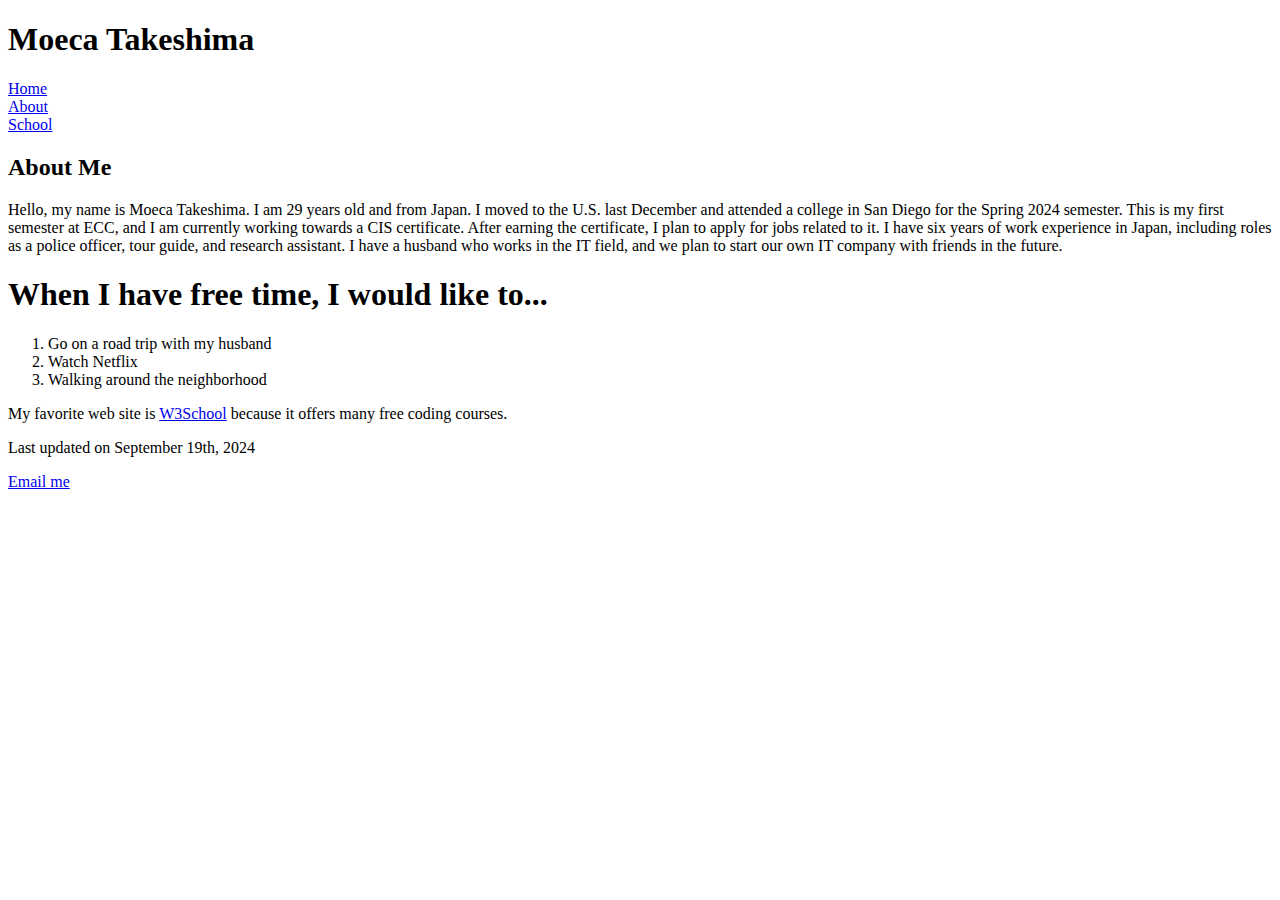
==== index.html @ debfdc1c "Add files via upload" ====
<!DOCTYPE html>
<html lang="en">

<head>
    <meta charset="utf-8">
    <title>Moeca Takeshima</title>
</head>

<body>
    
    <h1>Moeca Takeshima</h1>
    <nav>
        <li><a href="index.html">Home</a></li>
        <li><a href="about.html">About</a></li>
        <li><a href="#">School</a></li>
    </nav>
    <h2>About Me</h2>
    <p>Hello, my name is Moeca Takeshima. I am 29 years old and from Japan. I moved to the U.S. last December and attended a college in San Diego for the Spring 2024 semester. This is my first semester at ECC, and I am currently working towards a CIS certificate. After earning the certificate, I plan to apply for jobs related to it. I have six years of work experience in Japan, including roles as a police officer, tour guide, and research assistant. I have a husband who works in the IT field, and we plan to start our own IT company with friends in the future.</p>

    <h1>When I have free time, I would like to...</h1>
    <ol>
        <li>Go on a road trip with my husband</li>
        <li>Watch Netflix</li>
        <li>Walking around the neighborhood</li>
        </ol>

        <p>My favorite web site is <a href="https://www.w3schools.com/">W3School</a> because it offers many free coding courses. </p>

        <footer>
            Last updated on September 19th, 2024
            <p><a href="moeca_takeshima@elcamino.edu">Email me</a></p>
        </footer>
</body>    

</html>
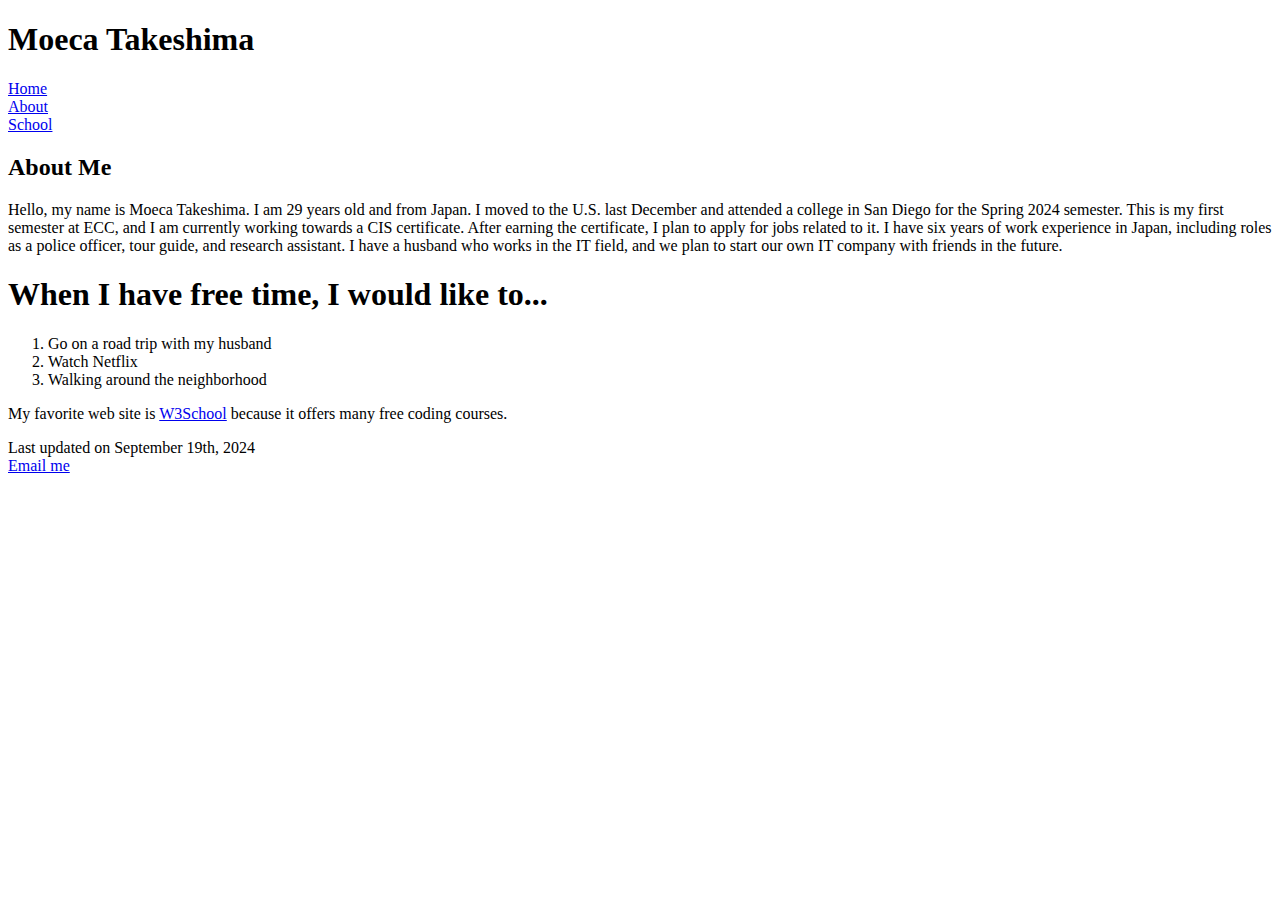
==== commit 64ef3e4b: "Add files via upload" ====
--- a/index.html
+++ b/index.html
@@ -28,7 +28,7 @@
 
         <footer>
             Last updated on September 19th, 2024
-            <p><a href="moeca_takeshima@elcamino.edu">Email me</a></p>
+            <br><a href="moeca_takeshima@elcamino.edu">Email me</a></br>
         </footer>
 </body>    
 
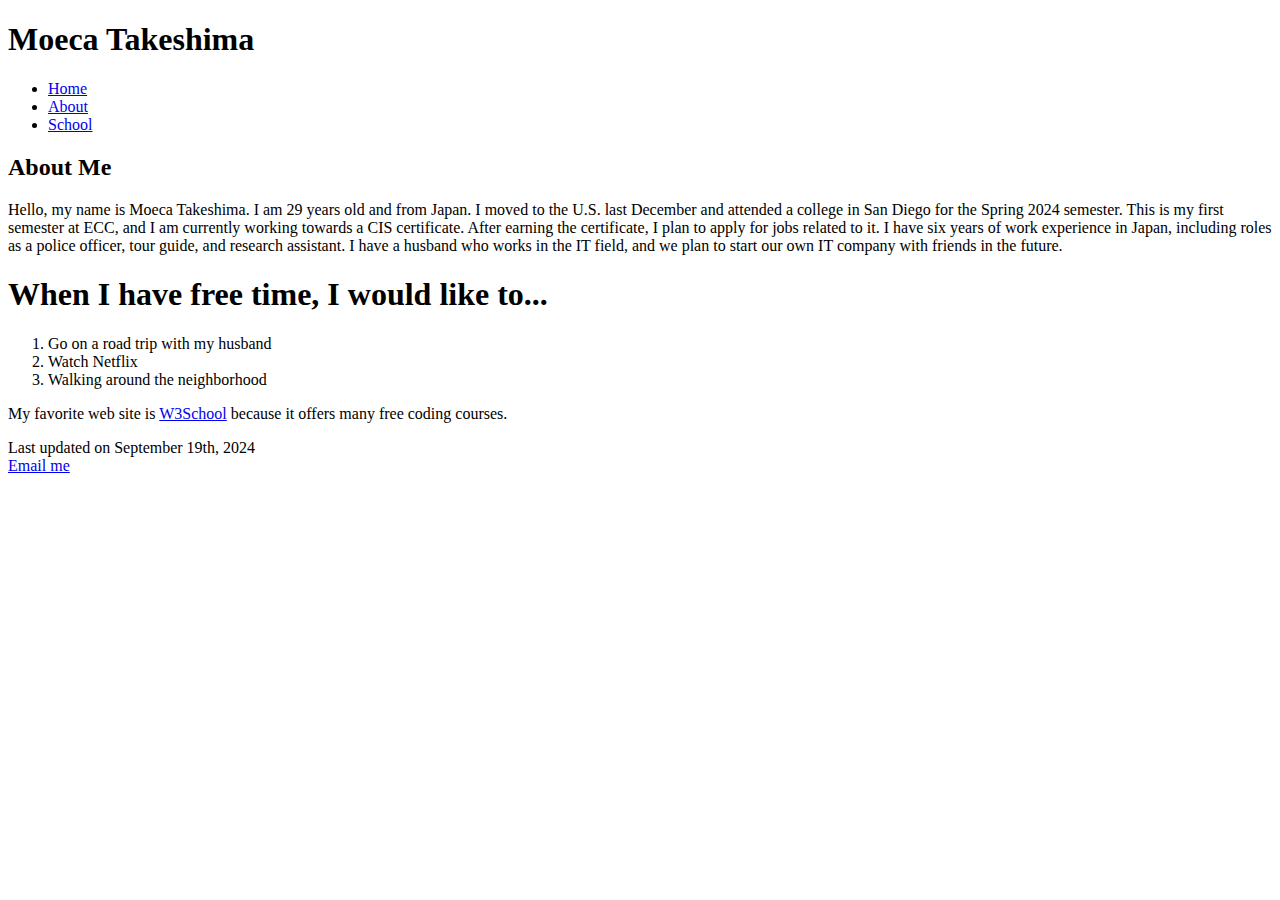
==== commit db06b90b: "Add files via upload" ====
--- a/index.html
+++ b/index.html
@@ -10,9 +10,11 @@
     
     <h1>Moeca Takeshima</h1>
     <nav>
+        <ul>
         <li><a href="index.html">Home</a></li>
         <li><a href="about.html">About</a></li>
         <li><a href="#">School</a></li>
+        </ul>
     </nav>
     <h2>About Me</h2>
     <p>Hello, my name is Moeca Takeshima. I am 29 years old and from Japan. I moved to the U.S. last December and attended a college in San Diego for the Spring 2024 semester. This is my first semester at ECC, and I am currently working towards a CIS certificate. After earning the certificate, I plan to apply for jobs related to it. I have six years of work experience in Japan, including roles as a police officer, tour guide, and research assistant. I have a husband who works in the IT field, and we plan to start our own IT company with friends in the future.</p>
@@ -28,7 +30,7 @@
 
         <footer>
             Last updated on September 19th, 2024
-            <br><a href="moeca_takeshima@elcamino.edu">Email me</a></br>
+            <br><a href="mailto:moeca_takeshima@elcamino.edu">Email me</a>
         </footer>
 </body>    
 
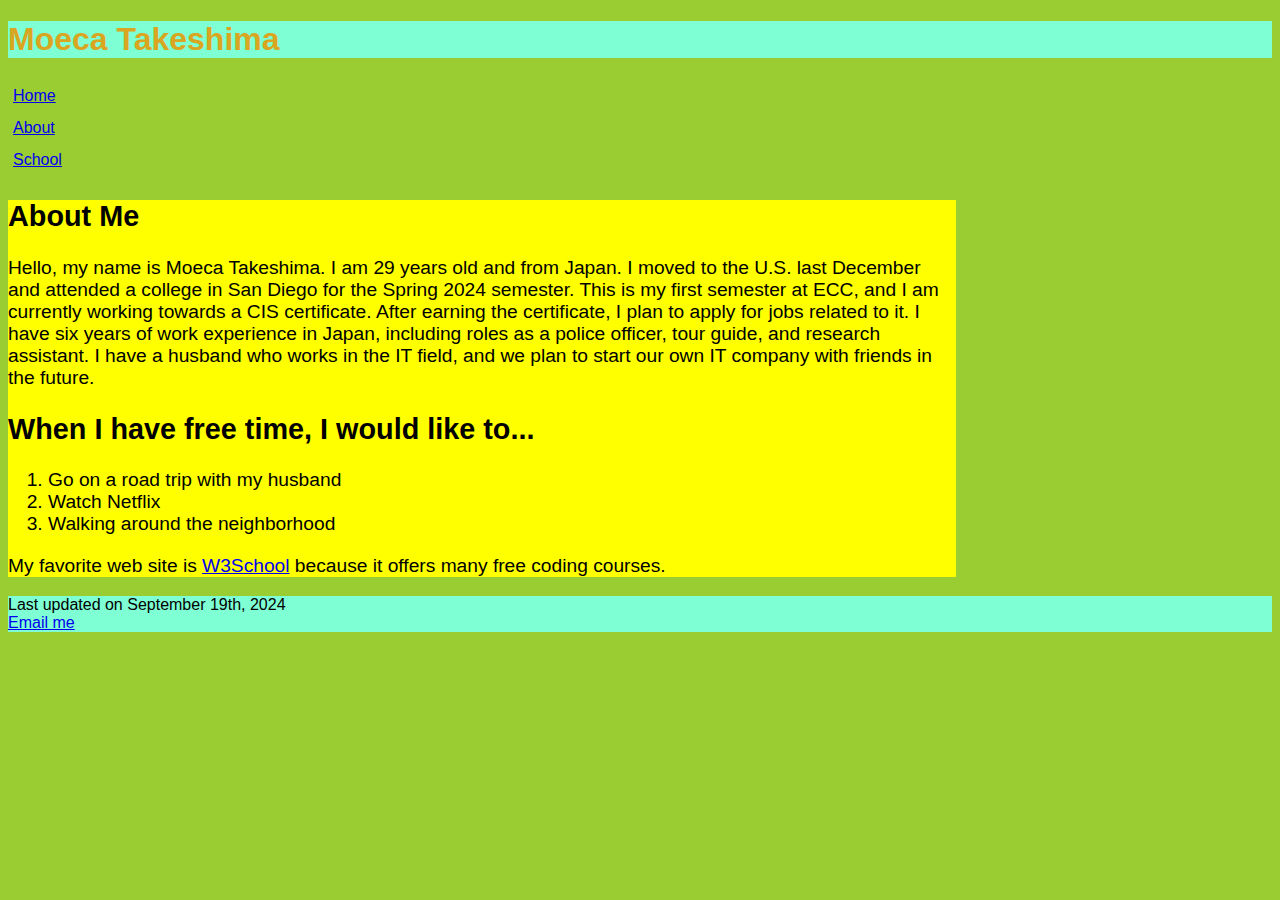
==== commit 1e074cda: "Add files via upload" ====
--- a/index.html
+++ b/index.html
@@ -4,11 +4,12 @@
 <head>
     <meta charset="utf-8">
     <title>Moeca Takeshima</title>
+    <link rel="stylesheet" href="main.css">
 </head>
 
 <body>
     
-    <h1>Moeca Takeshima</h1>
+    <header><h1>Moeca Takeshima</h1></header>
     <nav>
         <ul>
         <li><a href="index.html">Home</a></li>
@@ -16,10 +17,12 @@
         <li><a href="#">School</a></li>
         </ul>
     </nav>
+    
+    <section>
     <h2>About Me</h2>
     <p>Hello, my name is Moeca Takeshima. I am 29 years old and from Japan. I moved to the U.S. last December and attended a college in San Diego for the Spring 2024 semester. This is my first semester at ECC, and I am currently working towards a CIS certificate. After earning the certificate, I plan to apply for jobs related to it. I have six years of work experience in Japan, including roles as a police officer, tour guide, and research assistant. I have a husband who works in the IT field, and we plan to start our own IT company with friends in the future.</p>
 
-    <h1>When I have free time, I would like to...</h1>
+    <h2>When I have free time, I would like to...</h2>
     <ol>
         <li>Go on a road trip with my husband</li>
         <li>Watch Netflix</li>
@@ -27,6 +30,7 @@
         </ol>
 
         <p>My favorite web site is <a href="https://www.w3schools.com/">W3School</a> because it offers many free coding courses. </p>
+    </section>
 
         <footer>
             Last updated on September 19th, 2024
--- a/main.css
+++ b/main.css
@@ -0,0 +1,27 @@
+body {
+    background-color:yellowgreen;
+    font-family:Arial, Helvetica, sans-serif
+}
+
+header {
+    background-color: aquamarine;
+}
+
+h1 {
+    color: goldenrod;
+}
+nav > ul {
+    line-height: 2em;
+    list-style-type: none;
+    padding-left: 5px;
+}
+
+section {
+    background-color: yellow;
+    width: 75%;
+    font-size: 1.2em;
+}
+
+footer {
+    background-color: aquamarine;
+}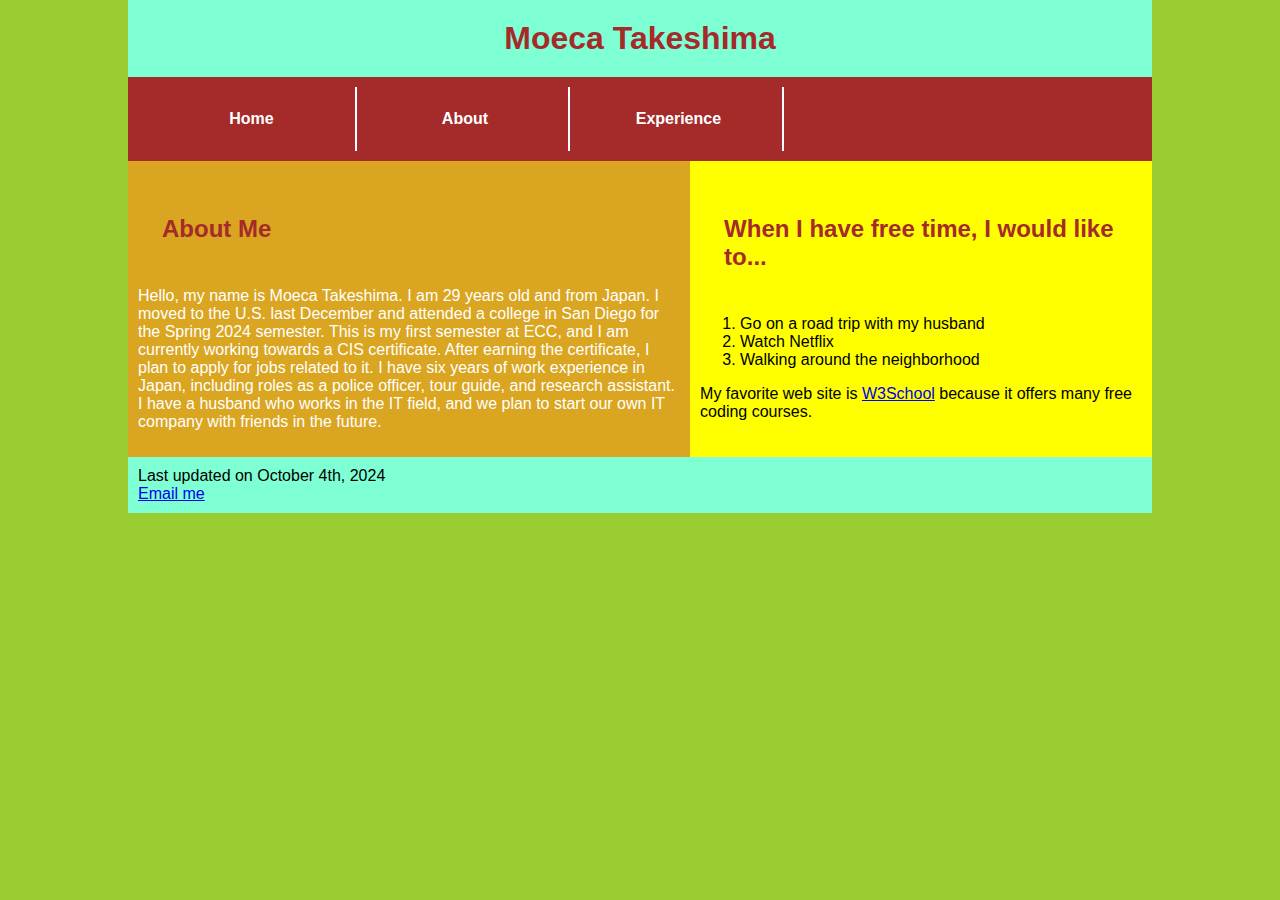
==== commit dc05c10a: "Add files via upload" ====
--- a/index.html
+++ b/index.html
@@ -14,14 +14,16 @@
         <ul>
         <li><a href="index.html">Home</a></li>
         <li><a href="about.html">About</a></li>
-        <li><a href="#">School</a></li>
+        <li><a href="experience.html">Experience</a></li>
         </ul>
     </nav>
     
-    <section>
+    <div class="container">
+    <main>
     <h2>About Me</h2>
     <p>Hello, my name is Moeca Takeshima. I am 29 years old and from Japan. I moved to the U.S. last December and attended a college in San Diego for the Spring 2024 semester. This is my first semester at ECC, and I am currently working towards a CIS certificate. After earning the certificate, I plan to apply for jobs related to it. I have six years of work experience in Japan, including roles as a police officer, tour guide, and research assistant. I have a husband who works in the IT field, and we plan to start our own IT company with friends in the future.</p>
-
+    </main>
+    <aside>
     <h2>When I have free time, I would like to...</h2>
     <ol>
         <li>Go on a road trip with my husband</li>
@@ -30,10 +32,11 @@
         </ol>
 
         <p>My favorite web site is <a href="https://www.w3schools.com/">W3School</a> because it offers many free coding courses. </p>
-    </section>
+    </aside>
+</div>
 
         <footer>
-            Last updated on September 19th, 2024
+            Last updated on October 4th, 2024
             <br><a href="mailto:moeca_takeshima@elcamino.edu">Email me</a>
         </footer>
 </body>    
--- a/main.css
+++ b/main.css
@@ -1,27 +1,91 @@
 body {
     background-color:yellowgreen;
-    font-family:Arial, Helvetica, sans-serif
+    font-family:Arial, Helvetica, sans-serif;
+    max-width: 80%;
+    margin: auto;
 }
 
 header {
     background-color: aquamarine;
+    padding: 20px;
+    text-align: center;
+}
+
+.center-img {
+    display: block;
+    margin: 0 auto;
+    max-width: 80%;
+    height: auto
 }
 
 h1 {
-    color: goldenrod;
+    color: brown;
+    font-size: 2em;
+    margin: 0;
 }
+
+h2 {
+padding: 1em;
+color: brown
+}
+
+nav {
+    background-color: brown;
+    padding: 10px;
+}
+nav ul { 
+    list-style-type: none;
+    margin: 0;
+    padding: 0;
+}
+
+nav ul li { display: inline-block }
+nav ul li a { 
+    text-align: center;
+    display: block;
+    width: 175px;
+    padding: 1em;
+    text-decoration: none;
+    background-color: brown;
+    color: white;
+    font-weight: bold;
+    border-right: 2px solid white;
+}
+
+nav ul li a:hover{
+    background-color: yellow;
+    color: brown
+}
+
 nav > ul {
     line-height: 2em;
     list-style-type: none;
-    padding-left: 5px;
+    padding-left: 10px;
 }
 
-section {
+.container {
+    display: flex;
+    justify-content: space-between;
     background-color: yellow;
-    width: 75%;
-    font-size: 1.2em;
+}
+
+main {
+    width: 55%;
+    height: auto;
+    border-right: 2px solid goldenrod;
+    float: left;
+    padding: 10px;
+    background-color: goldenrod;
+    color: white;
+}
+aside {
+width: 45%;
+float: right;
+height: auto;
+padding: 10px;
 }
 
 footer {
     background-color: aquamarine;
+    padding: 10px
 }